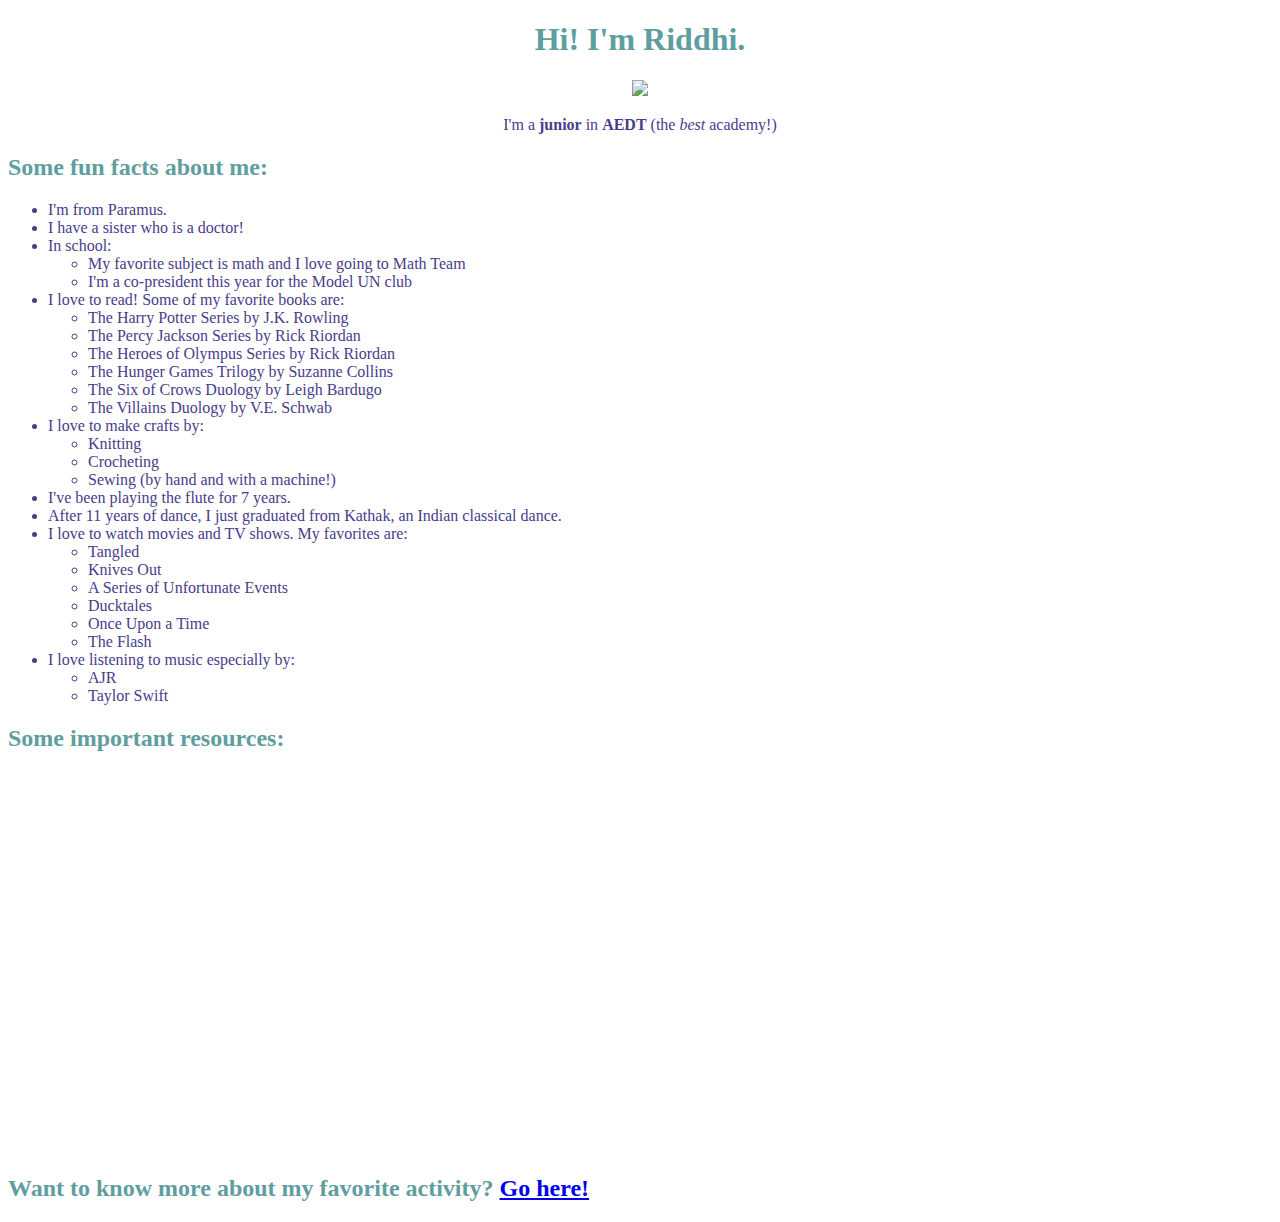
==== index.html @ 889bf5ca "first commit" ====
<!DOCTYPE html>

<html>
    <head>
        <title>Riddhi's Webpage</title>
        <meta charset="utf-8">
        <meta name="description"
            content="All about me!">
    </head>

    <body>
        <center><h1 style="color:cadetblue">Hi! I'm Riddhi</a>.</h1></center>
        <center><img src="images/Girl_Reading_Book.jpg"
            height="150px"></center>
        <center><p style="color:darkslateblue">I'm a <strong>junior</strong> in <strong>AEDT</strong> (the <em>best</em> academy!)</p></center>
        <h2 style="color:cadetblue">Some fun facts about me:</h2>
        <ul style="color:darkslateblue">
            <li>I'm from Paramus.</li>
            <li>I have a sister who is a doctor!</li>
            <li>In school:</li>
            <ul>
                <li>My favorite subject is math and I love going to Math Team</li>
                <li>I'm a co-president this year for the Model UN club</li>
            </ul>
            <li>I love to read! Some of my favorite books are:</li>
            <ul>
                <li>The Harry Potter Series by J.K. Rowling</li>
                <li>The Percy Jackson Series by Rick Riordan</li>
                <li>The Heroes of Olympus Series by Rick Riordan</li>
                <li>The Hunger Games Trilogy by Suzanne Collins</li>
                <li>The Six of Crows Duology by Leigh Bardugo</li>
                <li>The Villains Duology by V.E. Schwab</li>
            </ul>
            <li>I love to make crafts by:</li>
            <ul>
                <li>Knitting</li>
                <li>Crocheting</li>
                <li>Sewing (by hand and with a machine!)</li>
            </ul>
            <li>I've been playing the flute for 7 years.</li>
            <li>After 11 years of dance, I just graduated from Kathak, an Indian classical dance.</li>
            <li>I love to watch movies and TV shows. My favorites are:</li>
            <ul>
                <li>Tangled</li>
                <li>Knives Out</li>
                <li>A Series of Unfortunate Events</li>
                <li>Ducktales</li>
                <li>Once Upon a Time</li>
                <li>The Flash</li>
            </ul>
            <li>I love listening to music especially by:</li>
            <ul>
                <li>AJR</li>
                <li>Taylor Swift</li>
            </ul>
        </ul>

        <h2 style="color:cadetblue">Some important resources: </h2>

        <iframe style="border-radius:12px" src="https://open.spotify.com/embed/album/02tIakRsIFGW8sO4pBtJgj?utm_source=generator" width="30%" height="380" frameBorder="0" allowfullscreen="" allow="autoplay; clipboard-write; encrypted-media; fullscreen; picture-in-picture"></iframe>
        <iframe style="border-radius:12px" src="https://open.spotify.com/embed/album/1pzvBxYgT6OVwJLtHkrdQK?utm_source=generator" width="30%" height="380" frameBorder="0" allowfullscreen="" allow="autoplay; clipboard-write; encrypted-media; fullscreen; picture-in-picture" loading="lazy"></iframe>

        <h2 style="color:cadetblue">Want to know more about my favorite activity? <a href="kathak.html">Go here!</a></h2>

    </body>
</html>
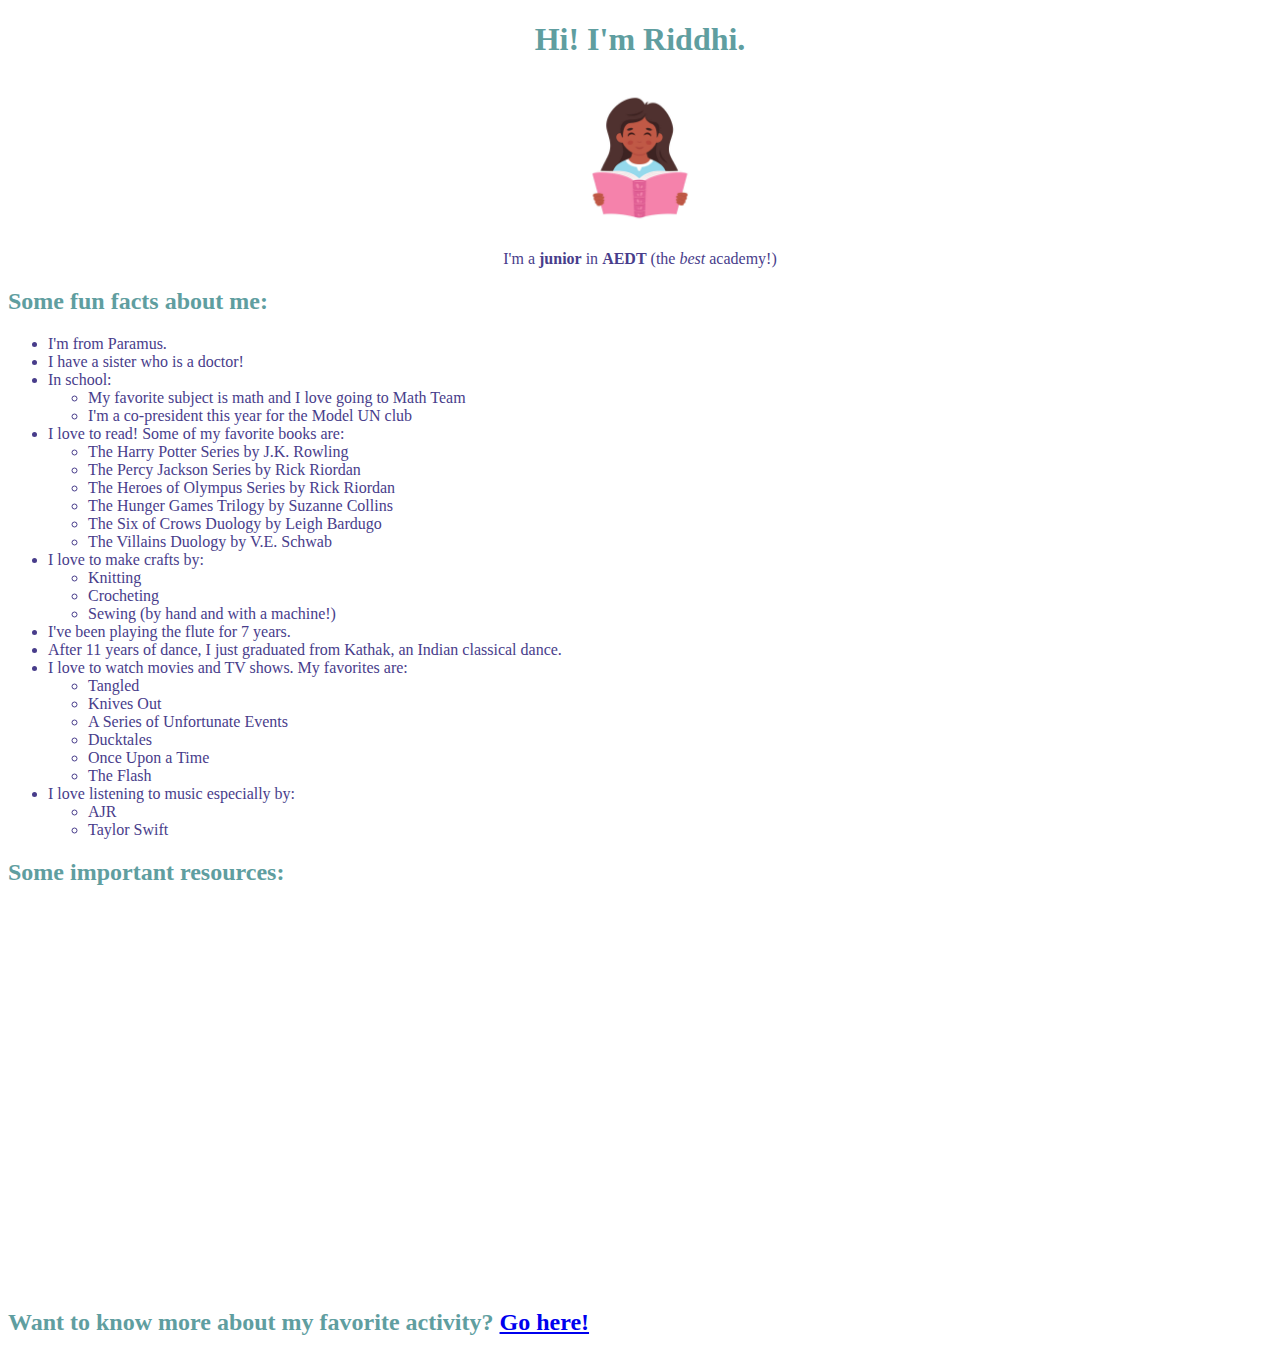
==== commit 83f5aaac: "Image_Change" ====
--- a/index.html
+++ b/index.html
@@ -10,7 +10,7 @@
 
     <body>
         <center><h1 style="color:cadetblue">Hi! I'm Riddhi</a>.</h1></center>
-        <center><img src="images/Girl_Reading_Book.jpg"
+        <center><img src="Images/Girl_Reading_Book.jpg"
             height="150px"></center>
         <center><p style="color:darkslateblue">I'm a <strong>junior</strong> in <strong>AEDT</strong> (the <em>best</em> academy!)</p></center>
         <h2 style="color:cadetblue">Some fun facts about me:</h2>
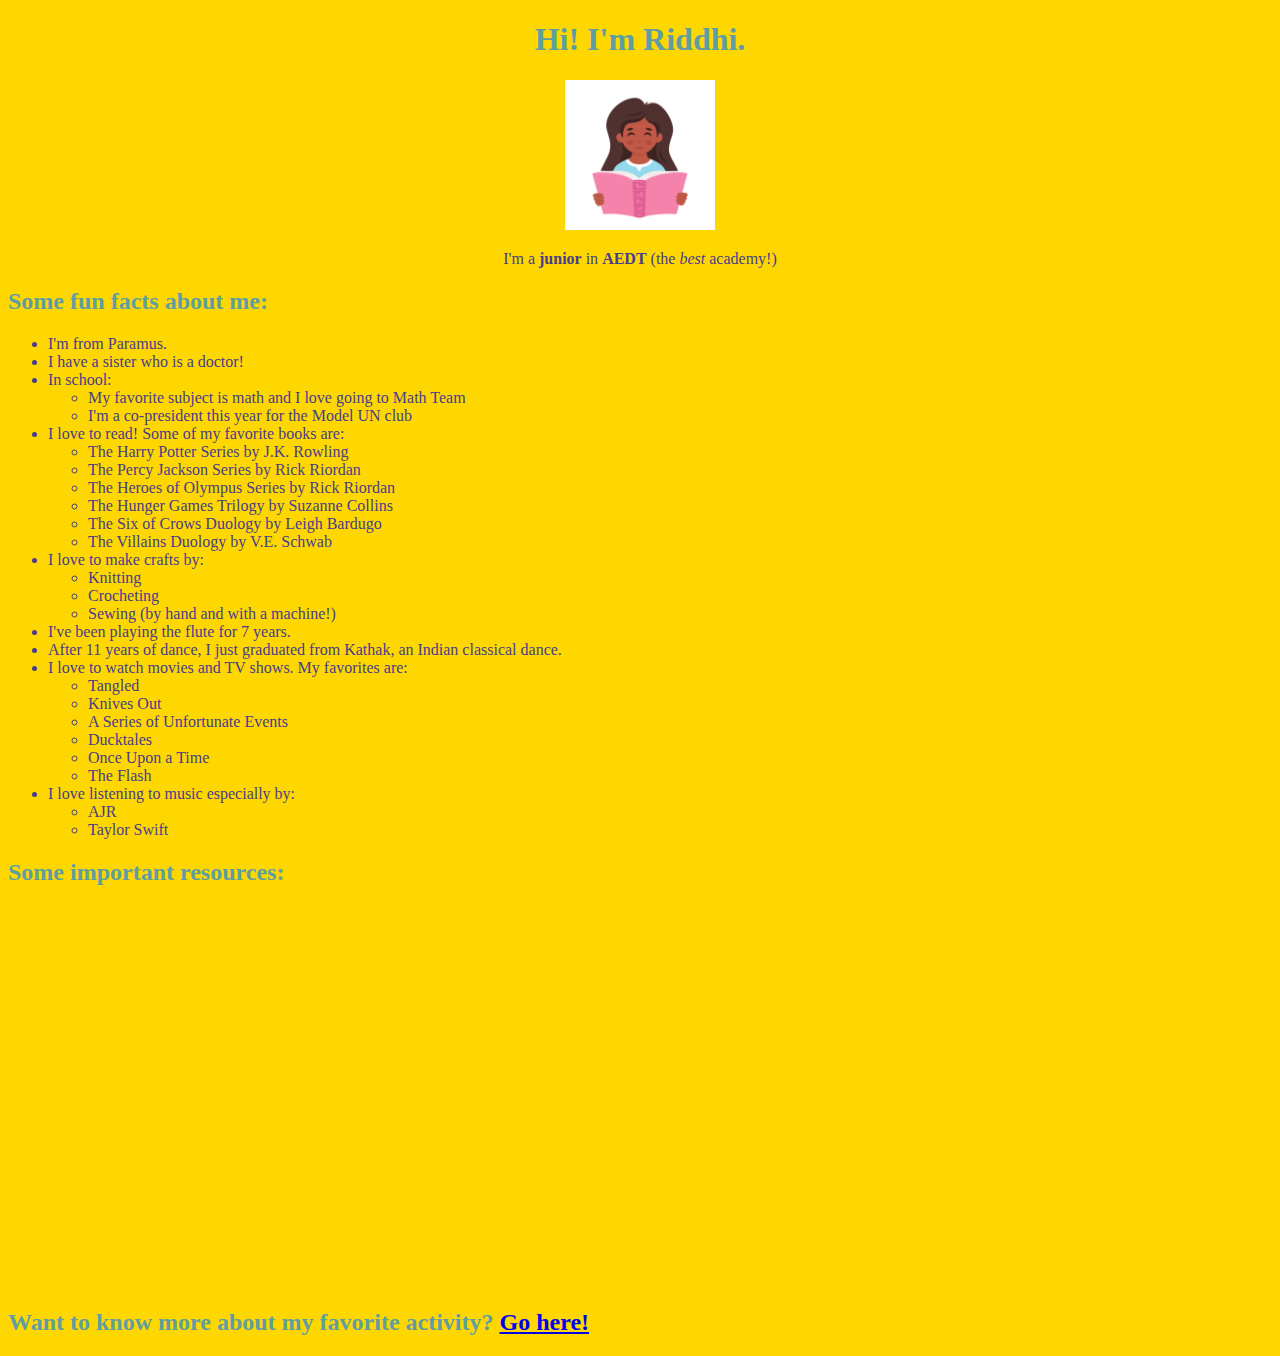
==== commit dd315420: "added styles" ====
--- a/index.html
+++ b/index.html
@@ -6,6 +6,7 @@
         <meta charset="utf-8">
         <meta name="description"
             content="All about me!">
+        <link href="Styles/style.css" rel="stylesheet" type="text/css">
     </head>
 
     <body>
--- a/Styles/style.css
+++ b/Styles/style.css
@@ -0,0 +1,4 @@
+html {
+    background-color:gold;
+    font-family:'Times New Roman', Times, serif;
+}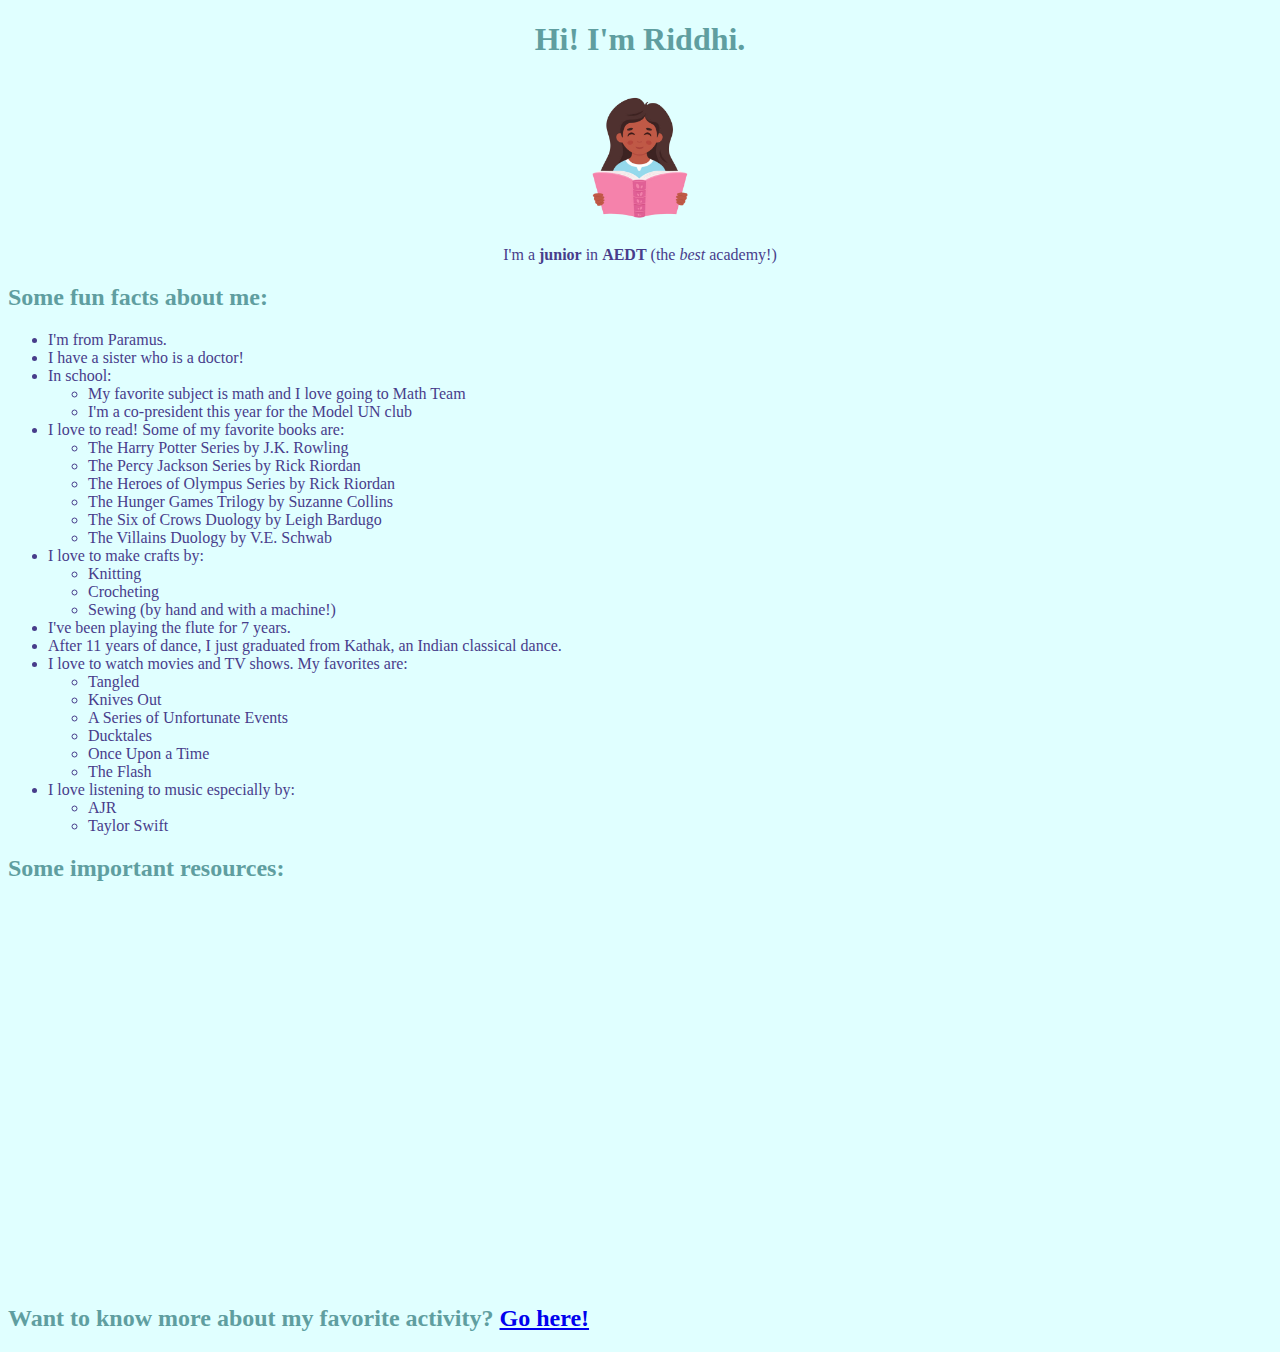
==== commit 9260a847: "new styles" ====
--- a/index.html
+++ b/index.html
@@ -10,11 +10,11 @@
     </head>
 
     <body>
-        <center><h1 style="color:cadetblue">Hi! I'm Riddhi</a>.</h1></center>
-        <center><img src="Images/Girl_Reading_Book.jpg"
-            height="150px"></center>
-        <center><p style="color:darkslateblue">I'm a <strong>junior</strong> in <strong>AEDT</strong> (the <em>best</em> academy!)</p></center>
-        <h2 style="color:cadetblue">Some fun facts about me:</h2>
+        <h1>Hi! I'm Riddhi.</h1>
+        <img src="Images/Girl_Reading_Book.png"
+            height="150px">
+        <p class = center_p style="color:darkslateblue">I'm a <strong>junior</strong> in <strong>AEDT</strong> (the <em>best</em> academy!)</p>
+        <h2>Some fun facts about me:</h2>
         <ul style="color:darkslateblue">
             <li>I'm from Paramus.</li>
             <li>I have a sister who is a doctor!</li>
@@ -56,12 +56,12 @@
             </ul>
         </ul>
 
-        <h2 style="color:cadetblue">Some important resources: </h2>
+        <h2>Some important resources: </h2>
 
         <iframe style="border-radius:12px" src="https://open.spotify.com/embed/album/02tIakRsIFGW8sO4pBtJgj?utm_source=generator" width="30%" height="380" frameBorder="0" allowfullscreen="" allow="autoplay; clipboard-write; encrypted-media; fullscreen; picture-in-picture"></iframe>
         <iframe style="border-radius:12px" src="https://open.spotify.com/embed/album/1pzvBxYgT6OVwJLtHkrdQK?utm_source=generator" width="30%" height="380" frameBorder="0" allowfullscreen="" allow="autoplay; clipboard-write; encrypted-media; fullscreen; picture-in-picture" loading="lazy"></iframe>
 
-        <h2 style="color:cadetblue">Want to know more about my favorite activity? <a href="kathak.html">Go here!</a></h2>
+        <h2>Want to know more about my favorite activity? <a href="kathak.html">Go here!</a></h2>
 
     </body>
 </html>--- a/Styles/style.css
+++ b/Styles/style.css
@@ -1,4 +1,23 @@
 html {
-    background-color:gold;
+    background-color:lightcyan;
     font-family:'Times New Roman', Times, serif;
-}+}
+
+h1 {
+    text-align:center;
+    color:cadetblue;
+}
+
+h2{
+    color:cadetblue;
+}
+
+img {
+    display:block;
+    margin:0 auto;
+}
+
+.center_p {
+    text-align: center;
+}
+
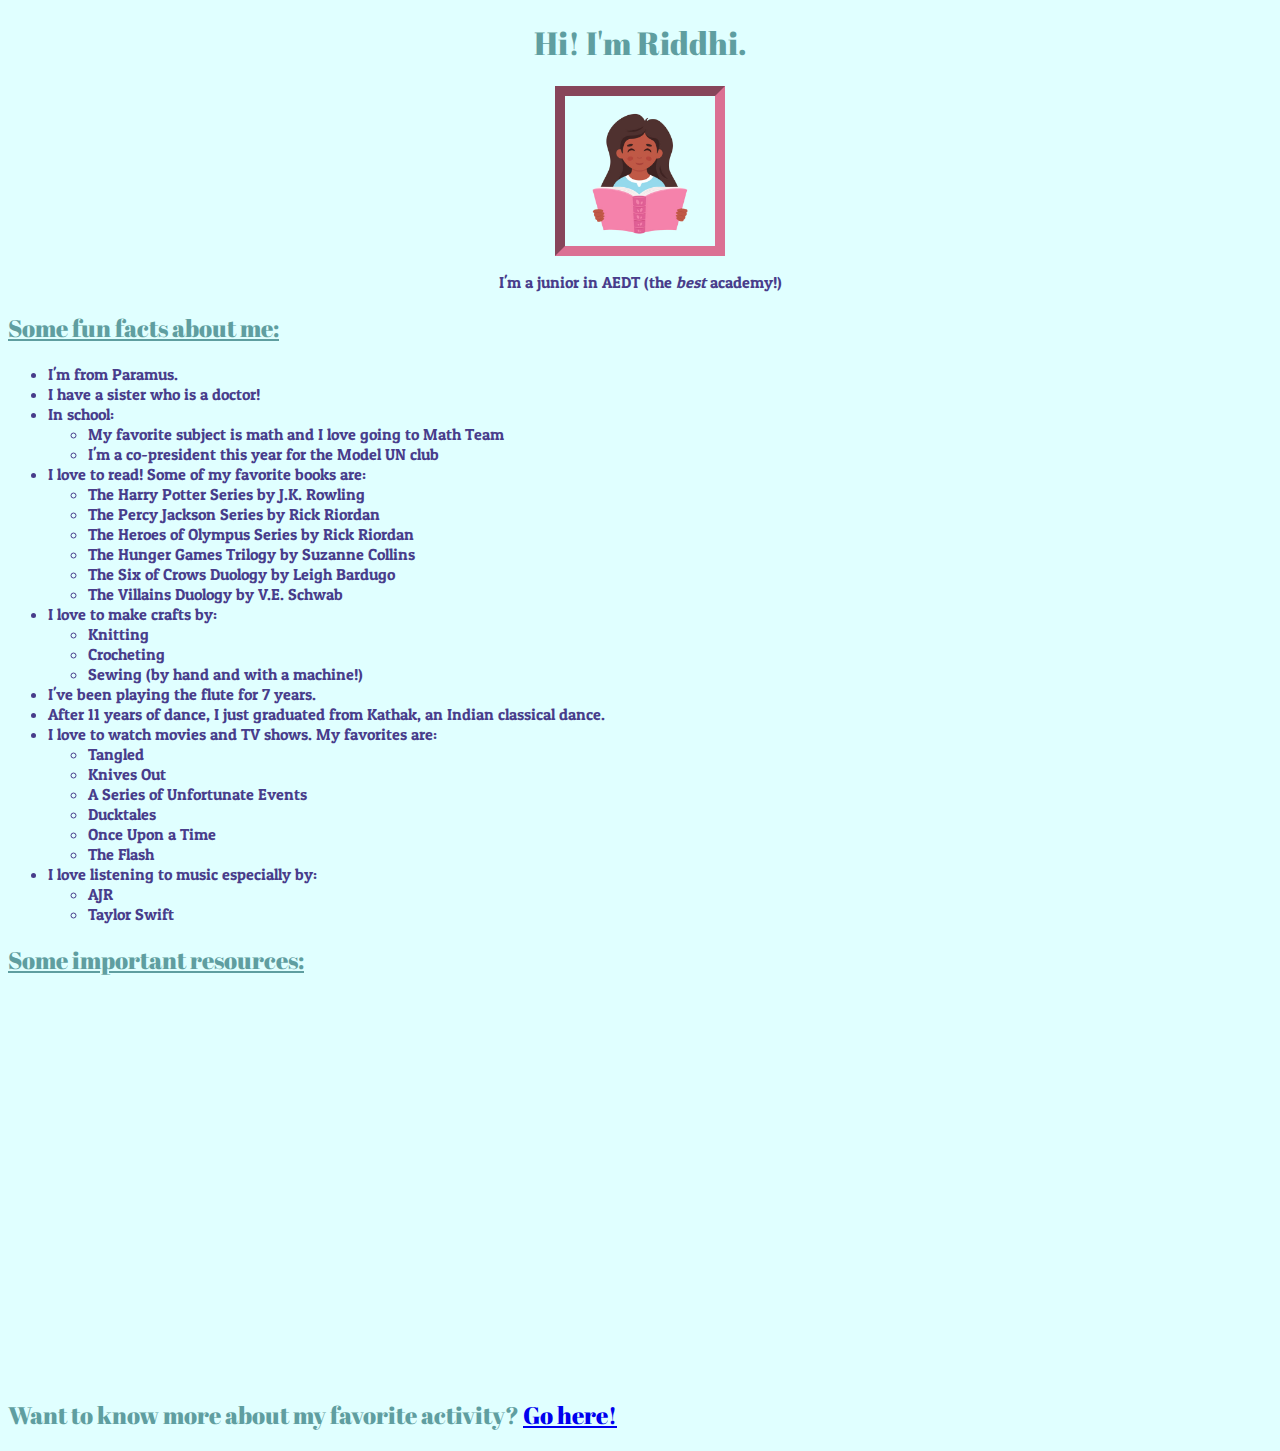
==== commit 35f525d8: "style additions" ====
--- a/index.html
+++ b/index.html
@@ -7,15 +7,16 @@
         <meta name="description"
             content="All about me!">
         <link href="Styles/style.css" rel="stylesheet" type="text/css">
+        <link href="https://fonts.googleapis.com/css2?family=Abril+Fatface&family=Comic+Neue:wght@300&family=Norican&family=Patua+One&family=Shadows+Into+Light+Two&display=swap" rel="stylesheet">
     </head>
 
     <body>
         <h1>Hi! I'm Riddhi.</h1>
         <img src="Images/Girl_Reading_Book.png"
             height="150px">
-        <p class = center_p style="color:darkslateblue">I'm a <strong>junior</strong> in <strong>AEDT</strong> (the <em>best</em> academy!)</p>
+        <p class = "center_p darkblue">I'm a <strong>junior</strong> in <strong>AEDT</strong> (the <em>best</em> academy!)</p>
         <h2>Some fun facts about me:</h2>
-        <ul style="color:darkslateblue">
+        <ul class=darkblue>
             <li>I'm from Paramus.</li>
             <li>I have a sister who is a doctor!</li>
             <li>In school:</li>
@@ -61,7 +62,7 @@
         <iframe style="border-radius:12px" src="https://open.spotify.com/embed/album/02tIakRsIFGW8sO4pBtJgj?utm_source=generator" width="30%" height="380" frameBorder="0" allowfullscreen="" allow="autoplay; clipboard-write; encrypted-media; fullscreen; picture-in-picture"></iframe>
         <iframe style="border-radius:12px" src="https://open.spotify.com/embed/album/1pzvBxYgT6OVwJLtHkrdQK?utm_source=generator" width="30%" height="380" frameBorder="0" allowfullscreen="" allow="autoplay; clipboard-write; encrypted-media; fullscreen; picture-in-picture" loading="lazy"></iframe>
 
-        <h2>Want to know more about my favorite activity? <a href="kathak.html">Go here!</a></h2>
+        <h2 class="pagelink">Want to know more about my favorite activity? <a href="kathak.html">Go here!</a></h2>
 
     </body>
 </html>--- a/Styles/style.css
+++ b/Styles/style.css
@@ -6,18 +6,38 @@
 h1 {
     text-align:center;
     color:cadetblue;
+    font-family: 'Abril Fatface', cursive;
+    font-weight:100;
 }
 
 h2{
     color:cadetblue;
+    font-family: 'Abril Fatface', cursive;
+    font-weight:100;
+    text-decoration:underline;
+}
+
+p, li{
+    font-family: 'Patua One', cursive;
+    font-weight:100;
 }
 
 img {
     display:block;
     margin:0 auto;
+    border:palevioletred inset 10px;
 }
 
 .center_p {
     text-align: center;
 }
 
+.darkblue{
+    color:darkslateblue;
+}
+
+.pagelink{
+    font-family:'Abril Fatface', cursive;
+    font-weight:200;
+    text-decoration:none;
+}
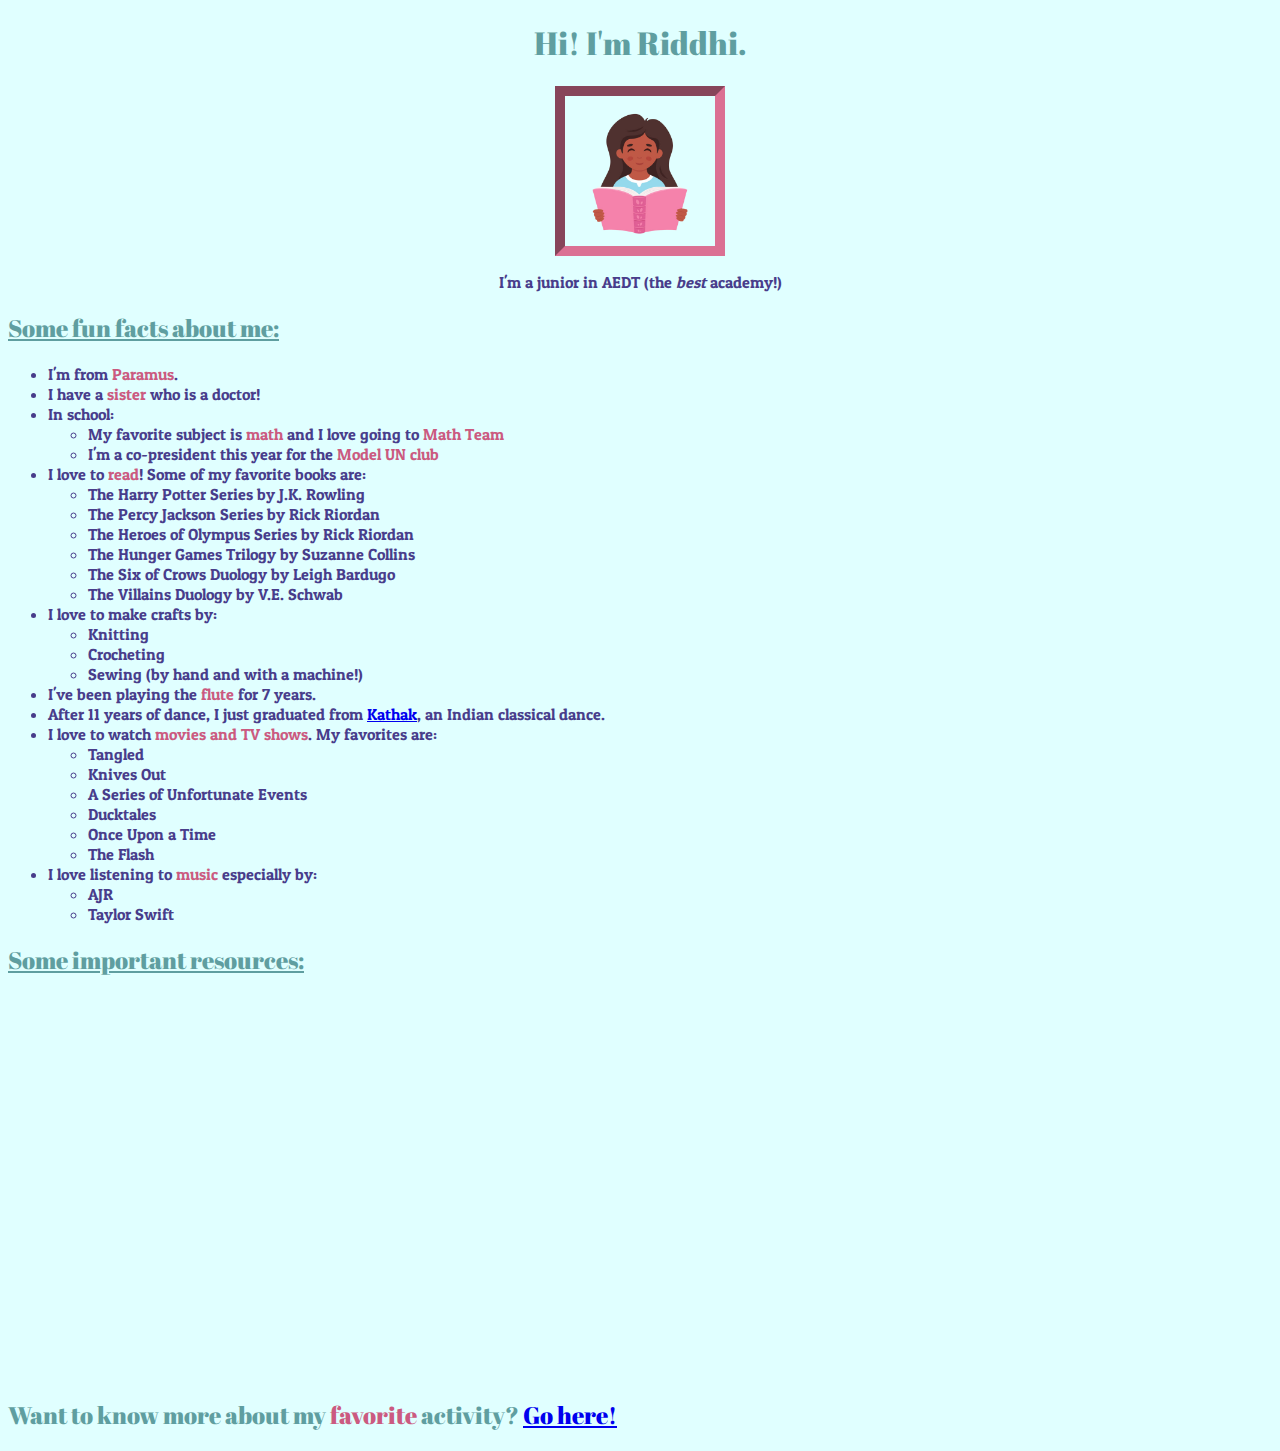
==== commit b70585ac: "style additions" ====
--- a/index.html
+++ b/index.html
@@ -17,14 +17,14 @@
         <p class = "center_p darkblue">I'm a <strong>junior</strong> in <strong>AEDT</strong> (the <em>best</em> academy!)</p>
         <h2>Some fun facts about me:</h2>
         <ul class=darkblue>
-            <li>I'm from Paramus.</li>
-            <li>I have a sister who is a doctor!</li>
+            <li>I'm from <span>Paramus</span>.</li>
+            <li>I have a <span>sister</span> who is a doctor!</li>
             <li>In school:</li>
             <ul>
-                <li>My favorite subject is math and I love going to Math Team</li>
-                <li>I'm a co-president this year for the Model UN club</li>
+                <li>My favorite subject is <span>math</span> and I love going to <span>Math Team</span></li>
+                <li>I'm a co-president this year for the <span>Model UN club</span></li>
             </ul>
-            <li>I love to read! Some of my favorite books are:</li>
+            <li>I love to <span>read</span>! Some of my favorite books are:</li>
             <ul>
                 <li>The Harry Potter Series by J.K. Rowling</li>
                 <li>The Percy Jackson Series by Rick Riordan</li>
@@ -39,9 +39,9 @@
                 <li>Crocheting</li>
                 <li>Sewing (by hand and with a machine!)</li>
             </ul>
-            <li>I've been playing the flute for 7 years.</li>
-            <li>After 11 years of dance, I just graduated from Kathak, an Indian classical dance.</li>
-            <li>I love to watch movies and TV shows. My favorites are:</li>
+            <li>I've been playing the <span>flute</span> for 7 years.</li>
+            <li>After 11 years of dance, I just graduated from <span><a href="https://youtu.be/u1gVbRbehKQ" target="blank">Kathak</a></span>, an Indian classical dance.</li>
+            <li>I love to watch <span>movies and TV shows</span>. My favorites are:</li>
             <ul>
                 <li>Tangled</li>
                 <li>Knives Out</li>
@@ -50,7 +50,7 @@
                 <li>Once Upon a Time</li>
                 <li>The Flash</li>
             </ul>
-            <li>I love listening to music especially by:</li>
+            <li>I love listening to <span>music</span> especially by:</li>
             <ul>
                 <li>AJR</li>
                 <li>Taylor Swift</li>
@@ -62,7 +62,7 @@
         <iframe style="border-radius:12px" src="https://open.spotify.com/embed/album/02tIakRsIFGW8sO4pBtJgj?utm_source=generator" width="30%" height="380" frameBorder="0" allowfullscreen="" allow="autoplay; clipboard-write; encrypted-media; fullscreen; picture-in-picture"></iframe>
         <iframe style="border-radius:12px" src="https://open.spotify.com/embed/album/1pzvBxYgT6OVwJLtHkrdQK?utm_source=generator" width="30%" height="380" frameBorder="0" allowfullscreen="" allow="autoplay; clipboard-write; encrypted-media; fullscreen; picture-in-picture" loading="lazy"></iframe>
 
-        <h2 class="pagelink">Want to know more about my favorite activity? <a href="kathak.html">Go here!</a></h2>
+        <h2 class="pagelink">Want to know more about my <span>favorite</span> activity? <a href="kathak.html">Go here!</a></h2>
 
     </body>
 </html>--- a/Styles/style.css
+++ b/Styles/style.css
@@ -17,9 +17,13 @@
     text-decoration:underline;
 }
 
-p, li{
+p, li {
     font-family: 'Patua One', cursive;
     font-weight:100;
+}
+
+span {
+    color:rgb(203, 90, 128);
 }
 
 img {
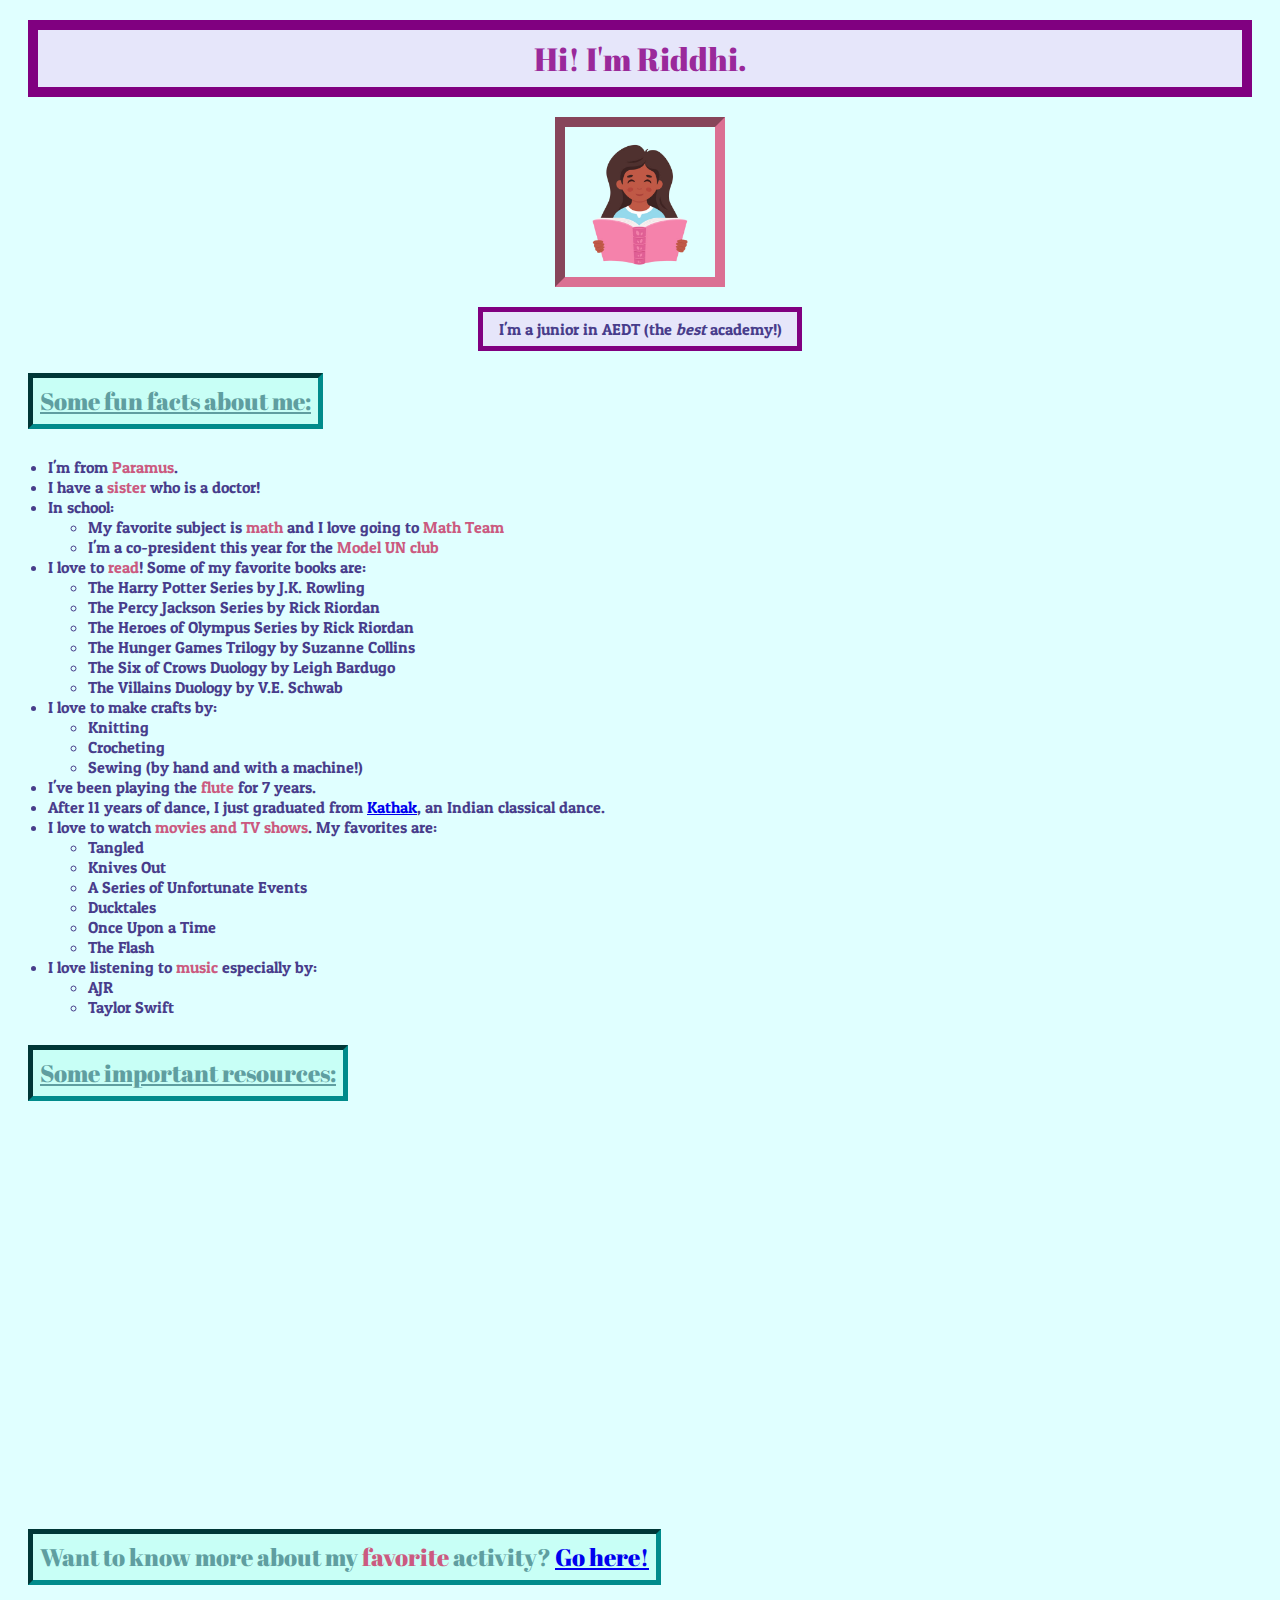
==== commit c43b5e4a: "added boxes" ====
--- a/index.html
+++ b/index.html
@@ -15,7 +15,13 @@
         <img src="Images/Girl_Reading_Book.png"
             height="150px">
         <p class = "center_p darkblue">I'm a <strong>junior</strong> in <strong>AEDT</strong> (the <em>best</em> academy!)</p>
+        
+        <h2 class="no-inline"></h2>
+
         <h2>Some fun facts about me:</h2>
+        
+        <h2 class="no-inline"></h2>
+
         <ul class=darkblue>
             <li>I'm from <span>Paramus</span>.</li>
             <li>I have a <span>sister</span> who is a doctor!</li>
@@ -57,12 +63,20 @@
             </ul>
         </ul>
 
+        <h2 class="no-inline"></h2>
+
         <h2>Some important resources: </h2>
 
-        <iframe style="border-radius:12px" src="https://open.spotify.com/embed/album/02tIakRsIFGW8sO4pBtJgj?utm_source=generator" width="30%" height="380" frameBorder="0" allowfullscreen="" allow="autoplay; clipboard-write; encrypted-media; fullscreen; picture-in-picture"></iframe>
+        <h2 class="no-inline"></h2>
+
+        <iframe class=leftmargin style="border-radius:12px" src="https://open.spotify.com/embed/album/02tIakRsIFGW8sO4pBtJgj?utm_source=generator" width="30%" height="380" frameBorder="0" allowfullscreen="" allow="autoplay; clipboard-write; encrypted-media; fullscreen; picture-in-picture"></iframe>
         <iframe style="border-radius:12px" src="https://open.spotify.com/embed/album/1pzvBxYgT6OVwJLtHkrdQK?utm_source=generator" width="30%" height="380" frameBorder="0" allowfullscreen="" allow="autoplay; clipboard-write; encrypted-media; fullscreen; picture-in-picture" loading="lazy"></iframe>
 
+        <h2 class="no-inline"></h2>
+
         <h2 class="pagelink">Want to know more about my <span>favorite</span> activity? <a href="kathak.html">Go here!</a></h2>
+        
+        <h2 class="no-inline"></h2>
 
     </body>
 </html>--- a/Styles/style.css
+++ b/Styles/style.css
@@ -4,13 +4,24 @@
 }
 
 h1 {
+    margin:20px;
+    border:purple solid 10px;
+    padding:7px;
+    background-color:lavender;
+
     text-align:center;
-    color:cadetblue;
+    color:rgb(154, 41, 154);
     font-family: 'Abril Fatface', cursive;
     font-weight:100;
 }
 
 h2{
+    display:inline;
+    margin:20px;
+    border:darkcyan inset 5px;
+    background-color:rgb(200, 255, 246);
+    padding:7px;
+    
     color:cadetblue;
     font-family: 'Abril Fatface', cursive;
     font-weight:100;
@@ -29,11 +40,20 @@
 img {
     display:block;
     margin:0 auto;
+    margin-bottom:20px;
     border:palevioletred inset 10px;
 }
 
 .center_p {
+    width:300px;
     text-align: center;
+
+    display:block;
+    white-space:nowrap;
+    margin:0 auto;
+    border:purple solid 5px;
+    background-color:lavender;
+    padding:7px;
 }
 
 .darkblue{
@@ -45,3 +65,15 @@
     font-weight:200;
     text-decoration:none;
 }
+
+.no-inline{
+    margin:10px;
+    border:none;
+    padding:none;
+    background-color:lightcyan;
+    display:block;
+}
+
+.leftmargin{
+    margin-left:20px;
+}